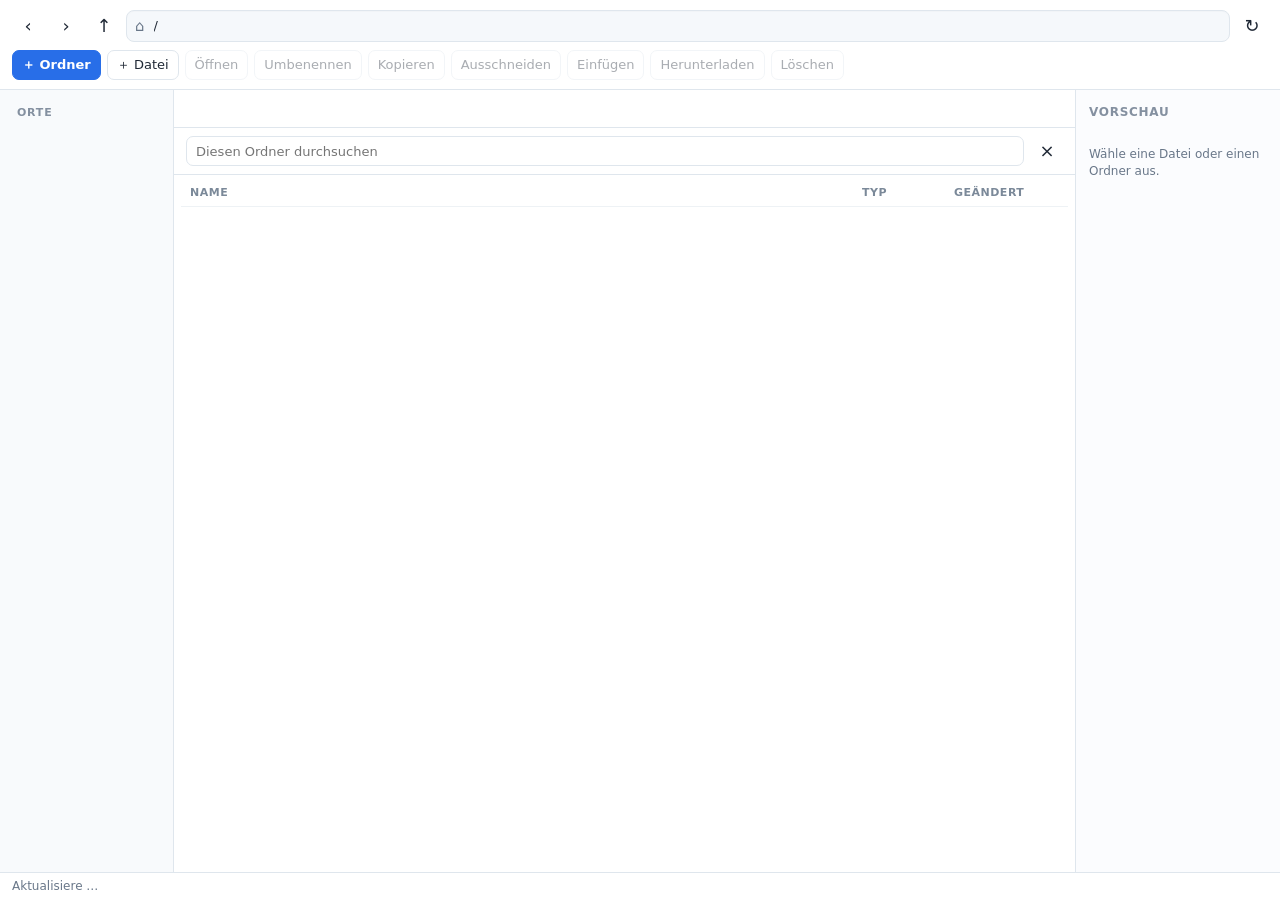
==== apps/files.html @ 38783074 "Start" ====
<!doctype html>
<html lang="de">
<head>
  <meta charset="utf-8">
  <meta name="viewport" content="width=device-width,initial-scale=1">
  <title>Dateien</title>
  <style>
    :root{--ink:#202936;--muted:#697789;--line:#dfe6ed;--soft:#f5f8fb;--blue:#286ee8;--blue-soft:#eaf2ff;--danger:#c53b4a;--shadow:0 8px 24px rgba(34,51,72,.11)}
    *{box-sizing:border-box}html,body{height:100%;margin:0;overflow:hidden;font:13px/1.4 system-ui,-apple-system,"Segoe UI",sans-serif;color:var(--ink);background:#fff}button,input{font:inherit}button{color:inherit}.app{height:100%;display:flex;flex-direction:column;min-width:520px}.toolbar{padding:10px 12px 9px;border-bottom:1px solid var(--line);background:#fff;display:grid;gap:8px}.toolbar-row{display:flex;align-items:center;gap:6px}.icon-btn,.tool-btn{border:1px solid transparent;background:transparent;border-radius:7px;cursor:pointer;min-height:30px}.icon-btn{width:32px;font-size:18px;line-height:1}.icon-btn:hover:not(:disabled),.tool-btn:hover:not(:disabled){background:var(--soft);border-color:var(--line)}button:disabled{opacity:.38;cursor:default}.address{height:32px;min-width:90px;flex:1;display:flex;align-items:center;border:1px solid var(--line);border-radius:8px;background:var(--soft);padding:0 8px;gap:7px;box-shadow:inset 0 1px 1px rgba(0,0,0,.02)}.address:focus-within{border-color:#8db5f4;box-shadow:0 0 0 3px rgba(40,110,232,.12)}.address span{color:var(--muted);font-size:15px}.address input{border:0;background:transparent;outline:0;min-width:0;flex:1;color:var(--ink)}.tool-btn{border-color:var(--line);background:#fff;padding:5px 9px;white-space:nowrap}.tool-btn.primary{background:var(--blue);border-color:var(--blue);color:#fff;font-weight:600}.tool-btn.primary:hover{background:#155dcf}.main{min-height:0;flex:1;display:grid;grid-template-columns:174px minmax(260px,1fr) 205px}.sidebar{background:#f8fafc;border-right:1px solid var(--line);padding:12px 8px;overflow:auto}.side-label{font-size:11px;font-weight:700;letter-spacing:.07em;text-transform:uppercase;color:#8490a0;padding:3px 9px 6px}.side-item{width:100%;display:flex;gap:8px;align-items:center;border:0;background:transparent;text-align:left;padding:7px 9px;border-radius:7px;cursor:pointer}.side-item:hover{background:#eaf0f6}.side-item.active{background:var(--blue-soft);color:#165bc7;font-weight:600}.side-item .side-icon{width:17px;text-align:center}.work{min-width:0;min-height:0;display:flex;flex-direction:column}.pathbar{min-height:38px;padding:7px 12px;border-bottom:1px solid var(--line);display:flex;align-items:center;gap:2px;overflow:auto;white-space:nowrap}.crumb{border:0;background:transparent;border-radius:5px;padding:3px 5px;cursor:pointer;color:#3b4b5f}.crumb:hover{background:var(--soft);color:var(--blue)}.chevron{color:#a0abba;padding:0 1px}.list-tools{padding:8px 12px;display:flex;gap:7px;border-bottom:1px solid var(--line)}.search{height:30px;flex:1;min-width:0;border:1px solid var(--line);border-radius:7px;padding:0 9px;outline:0}.search:focus{border-color:#8db5f4;box-shadow:0 0 0 3px rgba(40,110,232,.1)}.list{overflow:auto;min-height:0;flex:1;padding:5px 7px}.column-head,.entry{display:grid;grid-template-columns:minmax(160px,1.8fr) 82px 105px;align-items:center;column-gap:10px}.column-head{height:27px;padding:0 9px;color:#7b8999;font-size:11px;font-weight:700;text-transform:uppercase;letter-spacing:.045em;border-bottom:1px solid #eef2f5}.entry{width:100%;height:38px;border:1px solid transparent;border-radius:7px;background:transparent;text-align:left;padding:0 9px;cursor:default}.entry:hover{background:var(--soft)}.entry.selected{background:var(--blue-soft);border-color:#c4dbff}.file-name{display:flex;align-items:center;min-width:0;gap:9px}.file-icon{font-size:18px;width:20px;text-align:center;flex:0 0 auto}.file-name span:last-child{overflow:hidden;text-overflow:ellipsis;white-space:nowrap}.entry .muted{color:var(--muted);font-size:12px;white-space:nowrap;overflow:hidden;text-overflow:ellipsis}.empty{height:100%;min-height:180px;display:grid;place-content:center;text-align:center;color:var(--muted);gap:8px;padding:20px}.empty .empty-icon{font-size:42px}.empty h2{font-size:15px;color:var(--ink);margin:0}.empty p{margin:0;max-width:260px}.preview{border-left:1px solid var(--line);background:#fbfcfe;overflow:auto;padding:13px}.preview h2{font-size:12px;text-transform:uppercase;letter-spacing:.06em;color:#8490a0;margin:1px 0 13px}.preview-empty{color:var(--muted);font-size:12px;padding-top:12px}.preview-card{display:grid;gap:9px}.preview-icon{font-size:38px}.preview-name{font-weight:650;overflow-wrap:anywhere}.preview-meta{font-size:12px;color:var(--muted);display:grid;gap:3px}.preview-text{white-space:pre-wrap;overflow-wrap:anywhere;max-height:220px;overflow:auto;border:1px solid var(--line);border-radius:7px;background:#fff;padding:8px;font:11px/1.45 ui-monospace,SFMono-Regular,Consolas,monospace;color:#354153}.status{height:28px;border-top:1px solid var(--line);padding:5px 12px;color:var(--muted);font-size:12px;display:flex;align-items:center;justify-content:space-between}.clipboard-state{color:var(--blue)}.toast{position:fixed;z-index:20;bottom:12px;left:50%;transform:translate(-50%,20px);max-width:min(420px,calc(100% - 30px));padding:8px 12px;background:#253343;color:#fff;border-radius:8px;box-shadow:var(--shadow);opacity:0;pointer-events:none;transition:.18s ease}.toast.show{opacity:1;transform:translate(-50%,0)}.toast.error{background:#963340}.menu{position:fixed;z-index:15;min-width:155px;padding:5px;background:#fff;border:1px solid var(--line);border-radius:8px;box-shadow:var(--shadow)}.menu.hidden{display:none}.menu button{display:block;width:100%;border:0;border-radius:5px;background:transparent;text-align:left;padding:6px 8px;cursor:pointer}.menu button:hover{background:var(--soft)}.menu button.danger{color:var(--danger)}dialog{border:0;padding:0;border-radius:12px;box-shadow:0 18px 55px rgba(22,36,53,.28);width:min(380px,calc(100vw - 32px);color:var(--ink)}dialog::backdrop{background:rgba(16,27,39,.26)}.dialog-body{padding:18px}.dialog-body h2{font-size:16px;margin:0 0 6px}.dialog-body p{color:var(--muted);margin:0 0 14px}.dialog-body input{width:100%;height:34px;border:1px solid var(--line);border-radius:7px;padding:0 9px;outline:0}.dialog-body input:focus{border-color:#8db5f4;box-shadow:0 0 0 3px rgba(40,110,232,.1)}.dialog-actions{display:flex;justify-content:flex-end;gap:7px;padding:0 18px 16px}.dialog-actions button{border:1px solid var(--line);border-radius:7px;background:#fff;padding:6px 10px;cursor:pointer}.dialog-actions button.primary{background:var(--blue);border-color:var(--blue);color:#fff}.dialog-actions button.danger{background:var(--danger);border-color:var(--danger);color:#fff}@media(max-width:700px){.main{grid-template-columns:130px minmax(220px,1fr)}.preview{display:none}.toolbar-row.actions .optional{display:none}.column-head,.entry{grid-template-columns:minmax(120px,1fr) 68px}.column-head :last-child,.entry :last-child{display:none}}
  </style>
</head>
<body>
  <main class="app">
    <header class="toolbar">
      <div class="toolbar-row">
        <button class="icon-btn" id="back" title="Zurück (Alt + ←)" aria-label="Zurück">‹</button>
        <button class="icon-btn" id="forward" title="Vorwärts (Alt + →)" aria-label="Vorwärts">›</button>
        <button class="icon-btn" id="up" title="Übergeordneter Ordner" aria-label="Nach oben">↑</button>
        <form class="address" id="address-form"><span>⌂</span><input id="address" aria-label="Pfad" spellcheck="false" value="/"></form>
        <button class="icon-btn" id="refresh" title="Aktualisieren" aria-label="Aktualisieren">↻</button>
      </div>
      <div class="toolbar-row actions">
        <button class="tool-btn primary" id="new-folder">＋ Ordner</button><button class="tool-btn" id="new-file">＋ Datei</button><button class="tool-btn optional" id="open" disabled>Öffnen</button><button class="tool-btn optional" id="rename" disabled>Umbenennen</button><button class="tool-btn optional" id="copy" disabled>Kopieren</button><button class="tool-btn optional" id="cut" disabled>Ausschneiden</button><button class="tool-btn" id="paste" disabled>Einfügen</button><button class="tool-btn optional" id="download" disabled>Herunterladen</button><button class="tool-btn" id="remove" disabled>Löschen</button>
      </div>
    </header>
    <section class="main">
      <aside class="sidebar"><div class="side-label">Orte</div><div id="places"></div></aside>
      <section class="work"><nav class="pathbar" id="crumbs" aria-label="Pfadnavigation"></nav><div class="list-tools"><input class="search" id="search" placeholder="Diesen Ordner durchsuchen" aria-label="Diesen Ordner durchsuchen"><button class="icon-btn" id="clear-search" title="Suche löschen" aria-label="Suche löschen">×</button></div><div class="list" id="list" tabindex="0"><div class="column-head"><span>Name</span><span>Typ</span><span>Geändert</span></div><div id="entries"></div></div></section>
      <aside class="preview"><h2>Vorschau</h2><div id="preview" class="preview-empty">Wähle eine Datei oder einen Ordner aus.</div></aside>
    </section>
    <footer class="status"><span id="status">Bereit</span><span id="clipboard-status" class="clipboard-state"></span></footer>
  </main>
  <div id="context-menu" class="menu hidden"><button data-menu="open">Öffnen</button><button data-menu="rename">Umbenennen</button><button data-menu="copy">Kopieren</button><button data-menu="cut">Ausschneiden</button><button data-menu="download">Herunterladen</button><button class="danger" data-menu="remove">Löschen</button></div>
  <div id="toast" class="toast" role="status"></div>
  <dialog id="dialog"><form method="dialog"><div class="dialog-body"><h2 id="dialog-title"></h2><p id="dialog-text"></p><input id="dialog-input" autocomplete="off"></div><div class="dialog-actions"><button value="cancel">Abbrechen</button><button id="dialog-confirm" class="primary" value="confirm">Erstellen</button></div></form></dialog>
  <script>
    const $ = selector => document.querySelector(selector);
    const els = {address:$('#address'), addressForm:$('#address-form'), back:$('#back'), forward:$('#forward'), up:$('#up'), refresh:$('#refresh'), places:$('#places'), crumbs:$('#crumbs'), search:$('#search'), clearSearch:$('#clear-search'), entries:$('#entries'), list:$('#list'), preview:$('#preview'), status:$('#status'), clipboard:$('#clipboard-status'), context:$('#context-menu'), toast:$('#toast'), dialog:$('#dialog'), dialogTitle:$('#dialog-title'), dialogText:$('#dialog-text'), dialogInput:$('#dialog-input'), dialogConfirm:$('#dialog-confirm'), newFolder:$('#new-folder'), newFile:$('#new-file'), open:$('#open'), rename:$('#rename'), copy:$('#copy'), cut:$('#cut'), paste:$('#paste'), download:$('#download'), remove:$('#remove')};
    const state = {path:'/', history:['/'], historyIndex:0, files:[], visible:[], selected:new Set(), clipboard:null, previewToken:0, refreshTimer:null};
    let sequence = 0, toastTimer = 0;
    function request(action,args={}){return new Promise((resolve,reject)=>{const id='files-'+(++sequence);const timeout=setTimeout(()=>{removeEventListener('message',onMessage);reject(new Error('Das Betriebssystem antwortet nicht.'));},8000);function onMessage(event){const msg=event.data;if(msg?.os==='response'&&msg.id===id){clearTimeout(timeout);removeEventListener('message',onMessage);msg.ok?resolve(msg.result):reject(new Error(msg.error||'Unbekannter Fehler'));}}addEventListener('message',onMessage);parent.postMessage({os:'request',id,type:'fs',action,args},'*');});}
    function system(action,args={}){return new Promise((resolve,reject)=>{const id='system-'+(++sequence);function onMessage(event){const msg=event.data;if(msg?.os==='response'&&msg.id===id){removeEventListener('message',onMessage);msg.ok?resolve(msg.result):reject(new Error(msg.error||'Unbekannter Fehler'));}}addEventListener('message',onMessage);parent.postMessage({os:'request',id,type:'system',action,...args},'*');});}
    function normalize(path){const output=[];String(path||'').split('/').forEach(part=>{if(!part||part==='.')return;if(part==='..')output.pop();else output.push(part);});return '/'+output.join('/');} function parentPath(path){path=normalize(path);if(path==='/')return '/';const i=path.lastIndexOf('/');return i===0?'/':path.slice(0,i);} function nameOf(path){return normalize(path).split('/').filter(Boolean).pop()||'/';} function join(path,name){return normalize((path==='/'?'':path)+'/'+name);}
    function isText(file){return file.type==='file'&&(!/\.[^/.]+$/.test(nameOf(file.path))||/\.(txt|md|markdown|json|js|html|css|csv|xml|yml|yaml|log)$/i.test(file.path));} function iconFor(file){if(file.type==='dir')return '📁';const ext=(nameOf(file.path).split('.').pop()||'').toLowerCase();if(['txt','md','log'].includes(ext))return '📄';if(['js','html','css','json','xml','yml','yaml'].includes(ext))return '⌘';if(ext==='csv')return '▦';return '📃';} function typeFor(file){if(file.type==='dir')return 'Ordner';const ext=(nameOf(file.path).match(/\.([^.]*)$/)||[])[1];return ext?ext.toUpperCase()+'-Datei':'Datei';} function bytes(value){const n=new TextEncoder().encode(value||'').length;if(n<1024)return n+' B';if(n<1048576)return(n/1024).toFixed(n<10240?1:0)+' KB';return(n/1048576).toFixed(1)+' MB';} function when(value){if(!value)return '—';const date=new Date(value);return Number.isNaN(+date)?'—':new Intl.DateTimeFormat('de-DE',{dateStyle:'short',timeStyle:'short'}).format(date);}
    function message(text,error=false){clearTimeout(toastTimer);els.toast.textContent=text;els.toast.className='toast show'+(error?' error':'');toastTimer=setTimeout(()=>els.toast.className='toast',3200);} function setStatus(text){els.status.textContent=text;} function validName(value){const name=String(value||'').trim();if(!name||name==='.'||name==='..'||/[\\/\0]/.test(name))throw new Error('Bitte gib einen gültigen Namen ohne Schrägstrich ein.');return name;} function selectedFiles(){return state.files.filter(file=>state.selected.has(file.path));}
    async function pushPath(path){path=normalize(path);if(path===state.path)return refresh();try{const target=await request('stat',{path});if(!target)throw new Error('Der Ordner wurde nicht gefunden.');if(target.type!=='dir')throw new Error('Dieser Pfad ist kein Ordner.');state.path=path;state.history=state.history.slice(0,state.historyIndex+1);state.history.push(path);state.historyIndex=state.history.length-1;state.selected.clear();els.search.value='';await refresh();}catch(error){message(error.message,true);}}
    async function refresh(){try{setStatus('Aktualisiere …');state.files=await request('list',{path:state.path});state.files.sort((a,b)=>(a.type===b.type?nameOf(a.path).localeCompare(nameOf(b.path),'de',{sensitivity:'base'}):a.type==='dir'?-1:1));state.selected=new Set([...state.selected].filter(path=>state.files.some(file=>file.path===path)));render();renderPlaces();setStatus(`${state.files.length} ${state.files.length===1?'Element':'Elemente'}`);}catch(error){message(error.message,true);setStatus('Ordner konnte nicht geladen werden.');}}
    function render(){els.address.value=state.path;els.back.disabled=state.historyIndex===0;els.forward.disabled=state.historyIndex>=state.history.length-1;els.up.disabled=state.path==='/';els.clearSearch.disabled=!els.search.value;renderCrumbs();const term=els.search.value.trim().toLocaleLowerCase('de');state.visible=state.files.filter(file=>nameOf(file.path).toLocaleLowerCase('de').includes(term));els.entries.replaceChildren();if(!state.visible.length){const empty=document.createElement('div');empty.className='empty';empty.innerHTML='<div class="empty-icon">'+(term?'⌕':'📂')+'</div><h2>'+ (term?'Nichts gefunden':'Dieser Ordner ist leer') +'</h2><p>'+ (term?'Passe den Suchbegriff an oder lösche die Suche.':'Erstelle einen Ordner oder eine Datei, um loszulegen.') +'</p>';els.entries.append(empty);}else for(const file of state.visible)els.entries.append(entryFor(file));updateActions();renderPreview();}
    function entryFor(file){const row=document.createElement('button');row.className='entry'+(state.selected.has(file.path)?' selected':'');row.dataset.path=file.path;row.title=nameOf(file.path);const n=document.createElement('span');n.className='file-name';const i=document.createElement('span');i.className='file-icon';i.textContent=iconFor(file);const label=document.createElement('span');label.textContent=nameOf(file.path);n.append(i,label);const type=document.createElement('span');type.className='muted';type.textContent=typeFor(file);const changed=document.createElement('span');changed.className='muted';changed.textContent=when(file.updatedAt);row.append(n,type,changed);row.addEventListener('click',event=>select(file,event));row.addEventListener('dblclick',()=>openFile(file));row.addEventListener('contextmenu',event=>{event.preventDefault();if(!state.selected.has(file.path)){state.selected.clear();state.selected.add(file.path);render();}openMenu(event.clientX,event.clientY);});return row;}
    function select(file,event){if(event.metaKey||event.ctrlKey){state.selected.has(file.path)?state.selected.delete(file.path):state.selected.add(file.path);}else{state.selected.clear();state.selected.add(file.path);}render();} function renderCrumbs(){els.crumbs.replaceChildren();const root=document.createElement('button');root.className='crumb';root.textContent='Dieser PC';root.onclick=()=>pushPath('/');els.crumbs.append(root);let acc='';for(const part of state.path.split('/').filter(Boolean)){const sep=document.createElement('span');sep.className='chevron';sep.textContent='›';els.crumbs.append(sep);acc+='/'+part;const button=document.createElement('button');button.className='crumb';button.textContent=part;button.onclick=()=>pushPath(acc);els.crumbs.append(button);}}
    function renderPlaces(){els.places.replaceChildren();const add=(path,label,icon)=>{const button=document.createElement('button');button.className='side-item'+(state.path===path?' active':'');button.innerHTML='<span class="side-icon"></span><span></span>';button.querySelector('.side-icon').textContent=icon;button.querySelector('span:last-child').textContent=label;button.onclick=()=>pushPath(path);els.places.append(button);};add('/','Alle Dateien','⌂');for(const file of state.files.filter(file=>file.type==='dir'))add(file.path,nameOf(file.path),'📁');} function updateActions(){const chosen=selectedFiles(),single=chosen.length===1,file=chosen[0];els.open.disabled=!single;els.rename.disabled=!single;els.copy.disabled=!chosen.length;els.cut.disabled=!chosen.length;els.remove.disabled=!chosen.length;els.download.disabled=!(single&&file?.type==='file');els.paste.disabled=!state.clipboard?.items?.length;els.clipboard.textContent=state.clipboard?`${state.clipboard.items.length} ${state.clipboard.items.length===1?'Element':'Elemente'} ${state.clipboard.mode==='cut'?'zum Verschieben':'kopiert'}`:'';}
    async function renderPreview(){const token=++state.previewToken;const files=selectedFiles();els.preview.replaceChildren();if(files.length!==1){els.preview.className='preview-empty';els.preview.textContent=files.length?`${files.length} Elemente ausgewählt.`:'Wähle eine Datei oder einen Ordner aus.';return;}const file=files[0],card=document.createElement('div');card.className='preview-card';const icon=document.createElement('div');icon.className='preview-icon';icon.textContent=iconFor(file);const name=document.createElement('div');name.className='preview-name';name.textContent=nameOf(file.path);const meta=document.createElement('div');meta.className='preview-meta';meta.innerHTML='<span></span><span></span>';meta.children[0].textContent=typeFor(file);meta.children[1].textContent=file.type==='file'?bytes(file.data):'Ordner';card.append(icon,name,meta);els.preview.className='';els.preview.append(card);if(isText(file)){try{const content=await request('readFile',{path:file.path});if(token!==state.previewToken)return;const pre=document.createElement('div');pre.className='preview-text';pre.textContent=content.length>3000?content.slice(0,3000)+'\n\n… Vorschau gekürzt':content||'Leere Datei';card.append(pre);}catch{}}}
    function openMenu(x,y){els.context.classList.remove('hidden');const rect=els.context.getBoundingClientRect();els.context.style.left=Math.min(x,innerWidth-rect.width-8)+'px';els.context.style.top=Math.min(y,innerHeight-rect.height-8)+'px';} function closeMenu(){els.context.classList.add('hidden');} function ask({title,text,value='',confirm='OK',danger=false}){return new Promise(resolve=>{els.dialogTitle.textContent=title;els.dialogText.textContent=text;els.dialogInput.value=value||'';els.dialogInput.style.display=value===null?'none':'';els.dialogConfirm.textContent=confirm;els.dialogConfirm.className=(danger?'danger':'primary');const done=()=>{const answer=els.dialog.returnValue==='confirm'?(value===null?true:els.dialogInput.value):null;els.dialog.removeEventListener('close',done);resolve(answer);};els.dialog.addEventListener('close',done);els.dialog.showModal();if(value!==null)setTimeout(()=>{els.dialogInput.focus();els.dialogInput.select();},0);});}
    async function createFolder(){const value=await ask({title:'Neuer Ordner',text:'Wie soll der Ordner heißen?',value:'Neuer Ordner',confirm:'Erstellen'});if(value===null)return;try{await request('mkdir',{path:join(state.path,validName(value))});message('Ordner erstellt.');await refresh();}catch(error){message(error.message,true);}} async function createFile(){const value=await ask({title:'Neue Datei',text:'Zum Beispiel: Ideen.txt',value:'Neue Notiz.txt',confirm:'Erstellen'});if(value===null)return;try{const path=join(state.path,validName(value));await request('writeFile',{path,data:''});message('Datei erstellt.');await refresh();state.selected.add(path);render();}catch(error){message(error.message,true);}}
    async function rename(){const [file]=selectedFiles();if(!file)return;const value=await ask({title:'Umbenennen',text:'Neuer Name für „'+nameOf(file.path)+'“',value:nameOf(file.path),confirm:'Umbenennen'});if(value===null)return;try{await request('mv',{src:file.path,dst:join(parentPath(file.path),validName(value))});message('Umbenannt.');await refresh();}catch(error){message(error.message,true);}} async function remove(){const files=selectedFiles();if(!files.length)return;const answer=await ask({title:'Wirklich löschen?',text:`${files.length} ${files.length===1?'Element':'Elemente'} werden endgültig aus WebOS entfernt.`,value:null,confirm:'Löschen',danger:true});if(!answer)return;try{for(const file of files)await request('rm',{path:file.path});state.selected.clear();message('Gelöscht.');await refresh();}catch(error){message(error.message,true);}}
    function copy(mode){const files=selectedFiles();if(!files.length)return;state.clipboard={mode,items:files.map(file=>({...file}))};updateActions();message(mode==='cut'?'Zum Verschieben vorgemerkt.':'In die Zwischenablage kopiert.');} async function unusedTarget(name){let candidate=join(state.path,name);if(!await request('stat',{path:candidate}))return candidate;const dot=name.lastIndexOf('.'),stem=dot>0?name.slice(0,dot):name,extension=dot>0?name.slice(dot):'';let n=2;while(await request('stat',{path:join(state.path,`${stem} (${n})${extension}`)}))n++;return join(state.path,`${stem} (${n})${extension}`);} async function paste(){const clip=state.clipboard;if(!clip?.items?.length)return;let count=0;try{for(const file of clip.items){const target=await unusedTarget(nameOf(file.path));await request(clip.mode==='cut'?'mv':'cp',{src:file.path,dst:target});count++;}if(clip.mode==='cut')state.clipboard=null;message(`${count} ${count===1?'Element eingefügt':'Elemente eingefügt'}.`);await refresh();}catch(error){message(`${count?'Teilweise eingefügt: ':''}${error.message}`,true);await refresh();}}
    async function openFile(file=selectedFiles()[0]){if(!file)return;if(file.type==='dir'){pushPath(file.path);return;}if(isText(file)){try{await system('openApp',{appId:'notes',data:{path:file.path}});message('Datei wird in Notizen geöffnet.');}catch(error){message(error.message,true);}}else message('Für diesen Dateityp gibt es noch keine passende Anwendung.',true);} async function download(){const [file]=selectedFiles();if(!file||file.type!=='file')return;try{const data=await request('readFile',{path:file.path});const url=URL.createObjectURL(new Blob([data],{type:'text/plain;charset=utf-8'}));const a=document.createElement('a');a.href=url;a.download=nameOf(file.path);a.click();setTimeout(()=>URL.revokeObjectURL(url),1000);message('Download gestartet.');}catch(error){message(error.message,true);}}
    els.addressForm.addEventListener('submit',event=>{event.preventDefault();pushPath(els.address.value);});els.back.onclick=()=>{if(state.historyIndex>0){state.path=state.history[--state.historyIndex];state.selected.clear();refresh();}};els.forward.onclick=()=>{if(state.historyIndex<state.history.length-1){state.path=state.history[++state.historyIndex];state.selected.clear();refresh();}};els.up.onclick=()=>pushPath(parentPath(state.path));els.refresh.onclick=refresh;els.search.oninput=render;els.clearSearch.onclick=()=>{els.search.value='';render();els.search.focus();};els.newFolder.onclick=createFolder;els.newFile.onclick=createFile;els.open.onclick=()=>openFile();els.rename.onclick=rename;els.copy.onclick=()=>copy('copy');els.cut.onclick=()=>copy('cut');els.paste.onclick=paste;els.remove.onclick=remove;els.download.onclick=download;
    els.context.addEventListener('click',event=>{const action=event.target.dataset.menu;if(!action)return;closeMenu();({open:()=>openFile(),rename,copy:()=>copy('copy'),cut:()=>copy('cut'),remove,download})[action]?.();});document.addEventListener('pointerdown',event=>{if(!els.context.contains(event.target))closeMenu();});addEventListener('keydown',event=>{if(els.dialog.open)return;const editing=document.activeElement===els.address||document.activeElement===els.search;if(event.altKey&&event.key==='ArrowLeft'){event.preventDefault();els.back.click();}else if(event.altKey&&event.key==='ArrowRight'){event.preventDefault();els.forward.click();}else if(event.ctrlKey&&event.key.toLowerCase()==='l'){event.preventDefault();els.address.focus();els.address.select();}else if(event.ctrlKey&&event.key.toLowerCase()==='c'&&!editing){event.preventDefault();copy('copy');}else if(event.ctrlKey&&event.key.toLowerCase()==='x'&&!editing){event.preventDefault();copy('cut');}else if(event.ctrlKey&&event.key.toLowerCase()==='v'&&!editing){event.preventDefault();paste();}else if(event.key==='Delete'&&!editing){event.preventDefault();remove();}else if(event.key==='F2'&&!editing){event.preventDefault();rename();}else if(event.key==='Enter'&&!editing&&selectedFiles().length===1){event.preventDefault();openFile();}else if(event.key==='Escape'){state.selected.clear();render();}});addEventListener('message',event=>{const msg=event.data;if(msg?.os==='event'&&msg.type==='fs-changed'){clearTimeout(state.refreshTimer);state.refreshTimer=setTimeout(refresh,80);}});refresh();
  </script>
</body>
</html>
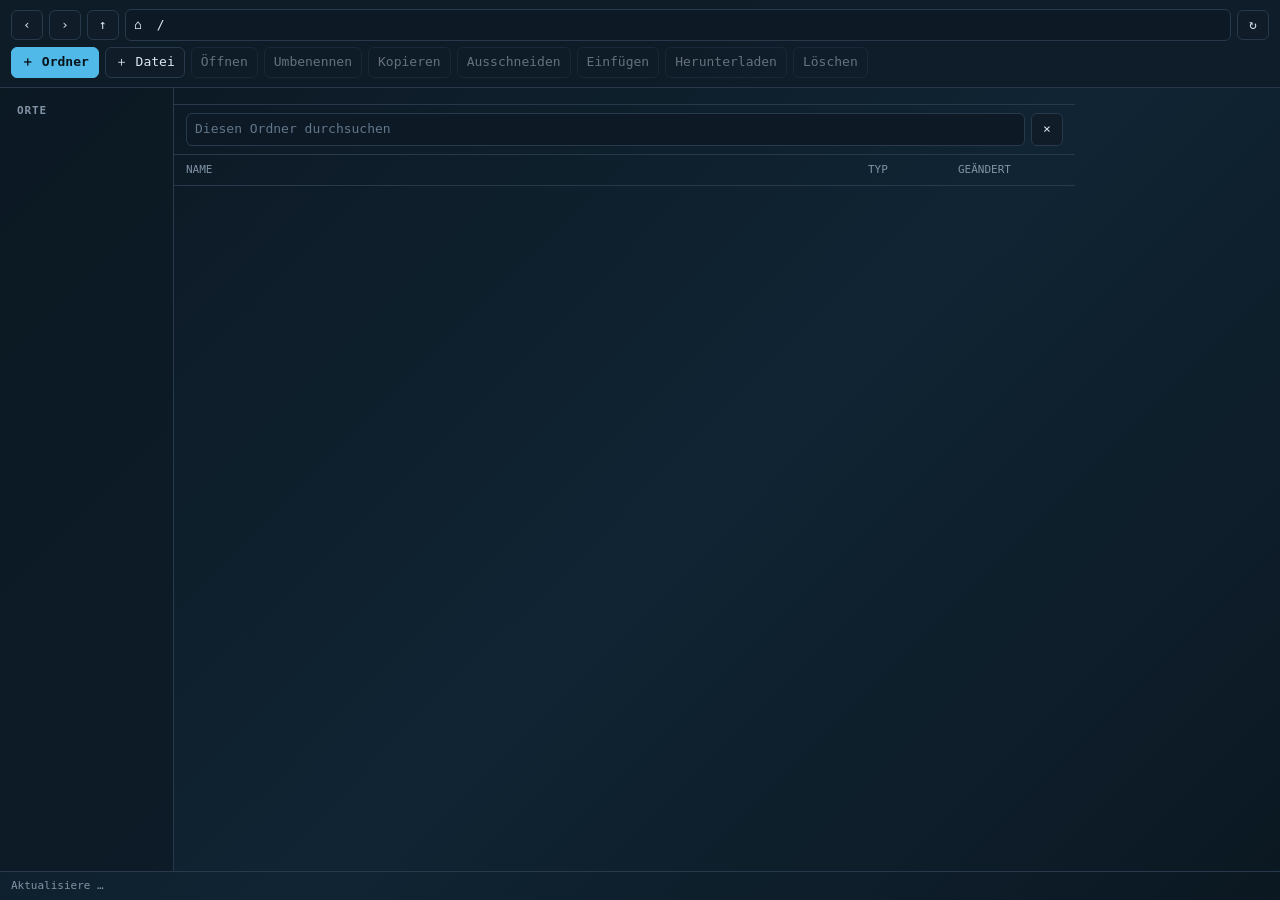
==== commit 451b4d48: "Refactor app management and UI components for improved task handling and window management" ====
--- a/apps/files.html
+++ b/apps/files.html
@@ -4,10 +4,7 @@
   <meta charset="utf-8">
   <meta name="viewport" content="width=device-width,initial-scale=1">
   <title>Dateien</title>
-  <style>
-    :root{--ink:#202936;--muted:#697789;--line:#dfe6ed;--soft:#f5f8fb;--blue:#286ee8;--blue-soft:#eaf2ff;--danger:#c53b4a;--shadow:0 8px 24px rgba(34,51,72,.11)}
-    *{box-sizing:border-box}html,body{height:100%;margin:0;overflow:hidden;font:13px/1.4 system-ui,-apple-system,"Segoe UI",sans-serif;color:var(--ink);background:#fff}button,input{font:inherit}button{color:inherit}.app{height:100%;display:flex;flex-direction:column;min-width:520px}.toolbar{padding:10px 12px 9px;border-bottom:1px solid var(--line);background:#fff;display:grid;gap:8px}.toolbar-row{display:flex;align-items:center;gap:6px}.icon-btn,.tool-btn{border:1px solid transparent;background:transparent;border-radius:7px;cursor:pointer;min-height:30px}.icon-btn{width:32px;font-size:18px;line-height:1}.icon-btn:hover:not(:disabled),.tool-btn:hover:not(:disabled){background:var(--soft);border-color:var(--line)}button:disabled{opacity:.38;cursor:default}.address{height:32px;min-width:90px;flex:1;display:flex;align-items:center;border:1px solid var(--line);border-radius:8px;background:var(--soft);padding:0 8px;gap:7px;box-shadow:inset 0 1px 1px rgba(0,0,0,.02)}.address:focus-within{border-color:#8db5f4;box-shadow:0 0 0 3px rgba(40,110,232,.12)}.address span{color:var(--muted);font-size:15px}.address input{border:0;background:transparent;outline:0;min-width:0;flex:1;color:var(--ink)}.tool-btn{border-color:var(--line);background:#fff;padding:5px 9px;white-space:nowrap}.tool-btn.primary{background:var(--blue);border-color:var(--blue);color:#fff;font-weight:600}.tool-btn.primary:hover{background:#155dcf}.main{min-height:0;flex:1;display:grid;grid-template-columns:174px minmax(260px,1fr) 205px}.sidebar{background:#f8fafc;border-right:1px solid var(--line);padding:12px 8px;overflow:auto}.side-label{font-size:11px;font-weight:700;letter-spacing:.07em;text-transform:uppercase;color:#8490a0;padding:3px 9px 6px}.side-item{width:100%;display:flex;gap:8px;align-items:center;border:0;background:transparent;text-align:left;padding:7px 9px;border-radius:7px;cursor:pointer}.side-item:hover{background:#eaf0f6}.side-item.active{background:var(--blue-soft);color:#165bc7;font-weight:600}.side-item .side-icon{width:17px;text-align:center}.work{min-width:0;min-height:0;display:flex;flex-direction:column}.pathbar{min-height:38px;padding:7px 12px;border-bottom:1px solid var(--line);display:flex;align-items:center;gap:2px;overflow:auto;white-space:nowrap}.crumb{border:0;background:transparent;border-radius:5px;padding:3px 5px;cursor:pointer;color:#3b4b5f}.crumb:hover{background:var(--soft);color:var(--blue)}.chevron{color:#a0abba;padding:0 1px}.list-tools{padding:8px 12px;display:flex;gap:7px;border-bottom:1px solid var(--line)}.search{height:30px;flex:1;min-width:0;border:1px solid var(--line);border-radius:7px;padding:0 9px;outline:0}.search:focus{border-color:#8db5f4;box-shadow:0 0 0 3px rgba(40,110,232,.1)}.list{overflow:auto;min-height:0;flex:1;padding:5px 7px}.column-head,.entry{display:grid;grid-template-columns:minmax(160px,1.8fr) 82px 105px;align-items:center;column-gap:10px}.column-head{height:27px;padding:0 9px;color:#7b8999;font-size:11px;font-weight:700;text-transform:uppercase;letter-spacing:.045em;border-bottom:1px solid #eef2f5}.entry{width:100%;height:38px;border:1px solid transparent;border-radius:7px;background:transparent;text-align:left;padding:0 9px;cursor:default}.entry:hover{background:var(--soft)}.entry.selected{background:var(--blue-soft);border-color:#c4dbff}.file-name{display:flex;align-items:center;min-width:0;gap:9px}.file-icon{font-size:18px;width:20px;text-align:center;flex:0 0 auto}.file-name span:last-child{overflow:hidden;text-overflow:ellipsis;white-space:nowrap}.entry .muted{color:var(--muted);font-size:12px;white-space:nowrap;overflow:hidden;text-overflow:ellipsis}.empty{height:100%;min-height:180px;display:grid;place-content:center;text-align:center;color:var(--muted);gap:8px;padding:20px}.empty .empty-icon{font-size:42px}.empty h2{font-size:15px;color:var(--ink);margin:0}.empty p{margin:0;max-width:260px}.preview{border-left:1px solid var(--line);background:#fbfcfe;overflow:auto;padding:13px}.preview h2{font-size:12px;text-transform:uppercase;letter-spacing:.06em;color:#8490a0;margin:1px 0 13px}.preview-empty{color:var(--muted);font-size:12px;padding-top:12px}.preview-card{display:grid;gap:9px}.preview-icon{font-size:38px}.preview-name{font-weight:650;overflow-wrap:anywhere}.preview-meta{font-size:12px;color:var(--muted);display:grid;gap:3px}.preview-text{white-space:pre-wrap;overflow-wrap:anywhere;max-height:220px;overflow:auto;border:1px solid var(--line);border-radius:7px;background:#fff;padding:8px;font:11px/1.45 ui-monospace,SFMono-Regular,Consolas,monospace;color:#354153}.status{height:28px;border-top:1px solid var(--line);padding:5px 12px;color:var(--muted);font-size:12px;display:flex;align-items:center;justify-content:space-between}.clipboard-state{color:var(--blue)}.toast{position:fixed;z-index:20;bottom:12px;left:50%;transform:translate(-50%,20px);max-width:min(420px,calc(100% - 30px));padding:8px 12px;background:#253343;color:#fff;border-radius:8px;box-shadow:var(--shadow);opacity:0;pointer-events:none;transition:.18s ease}.toast.show{opacity:1;transform:translate(-50%,0)}.toast.error{background:#963340}.menu{position:fixed;z-index:15;min-width:155px;padding:5px;background:#fff;border:1px solid var(--line);border-radius:8px;box-shadow:var(--shadow)}.menu.hidden{display:none}.menu button{display:block;width:100%;border:0;border-radius:5px;background:transparent;text-align:left;padding:6px 8px;cursor:pointer}.menu button:hover{background:var(--soft)}.menu button.danger{color:var(--danger)}dialog{border:0;padding:0;border-radius:12px;box-shadow:0 18px 55px rgba(22,36,53,.28);width:min(380px,calc(100vw - 32px);color:var(--ink)}dialog::backdrop{background:rgba(16,27,39,.26)}.dialog-body{padding:18px}.dialog-body h2{font-size:16px;margin:0 0 6px}.dialog-body p{color:var(--muted);margin:0 0 14px}.dialog-body input{width:100%;height:34px;border:1px solid var(--line);border-radius:7px;padding:0 9px;outline:0}.dialog-body input:focus{border-color:#8db5f4;box-shadow:0 0 0 3px rgba(40,110,232,.1)}.dialog-actions{display:flex;justify-content:flex-end;gap:7px;padding:0 18px 16px}.dialog-actions button{border:1px solid var(--line);border-radius:7px;background:#fff;padding:6px 10px;cursor:pointer}.dialog-actions button.primary{background:var(--blue);border-color:var(--blue);color:#fff}.dialog-actions button.danger{background:var(--danger);border-color:var(--danger);color:#fff}@media(max-width:700px){.main{grid-template-columns:130px minmax(220px,1fr)}.preview{display:none}.toolbar-row.actions .optional{display:none}.column-head,.entry{grid-template-columns:minmax(120px,1fr) 68px}.column-head :last-child,.entry :last-child{display:none}}
-  </style>
+  <link rel="stylesheet" href="../styles.css">
 </head>
 <body>
   <main class="app">
--- a/styles.css
+++ b/styles.css
@@ -0,0 +1,25 @@
+:root{--bg:#11151b;--panel:#1a2029;--panel2:#222a35;--line:#394655;--text:#edf3f8;--muted:#94a0ad;--accent:#6ea8fe;--shadow:0 18px 50px rgba(0,0,0,.45)}
+*{box-sizing:border-box}html,body{width:100%;height:100%;margin:0;overflow:hidden;font:14px/1.35 system-ui,-apple-system,Segoe UI,sans-serif;color:var(--text);background:var(--bg)}
+body{background:radial-gradient(circle at 50% 10%,#202a36 0,#12171e 45%,#0b0e12 100%)}
+#desktop,#window-layer{position:fixed;inset:0 0 48px 0}#window-layer{pointer-events:none}.desktop-icon{position:absolute;width:88px;padding:10px 6px;border:0;background:transparent;color:var(--text);text-align:center;cursor:pointer;border-radius:12px}.desktop-icon:hover{background:rgba(255,255,255,.08)}.desktop-icon .icon{font-size:34px;display:block;margin-bottom:5px}.desktop-icon .label{display:block;white-space:nowrap;overflow:hidden;text-overflow:ellipsis}
+#taskbar{position:fixed;left:0;right:0;bottom:0;height:48px;background:rgba(15,19,24,.86);border-top:1px solid rgba(255,255,255,.08);backdrop-filter:blur(16px);display:flex;align-items:center;gap:8px;padding:6px 8px;z-index:10000}.task-button,#launcher{height:36px;border:1px solid var(--line);background:var(--panel);color:var(--text);border-radius:9px;cursor:pointer}.task-button{padding:0 12px;min-width:90px}.task-button.active{border-color:var(--accent);background:#27364b}#launcher{width:38px;font-size:18px}.task-button:hover,#launcher:hover{background:var(--panel2)}#clock{margin-left:auto;color:var(--muted);font-variant-numeric:tabular-nums;padding:0 8px}
+.window{position:absolute;min-width:280px;min-height:180px;background:#10151c;border:1px solid var(--line);border-radius:12px;box-shadow:var(--shadow);overflow:hidden;display:flex;flex-direction:column;pointer-events:auto}.window.focused{border-color:#5778a3}.window.maximized,.window.snapped{border-radius:0}.window.maximized{width:100% !important;height:100% !important}.window.snap-left{left:0!important}.window.snap-right{left:50%!important}.titlebar{height:38px;background:linear-gradient(#222a34,#1b222c);display:flex;align-items:center;gap:8px;padding:0 8px;cursor:move;user-select:none}.titlebar .title{flex:1;white-space:nowrap;overflow:hidden;text-overflow:ellipsis}.window-controls{display:flex;gap:6px}.window-controls button{width:28px;height:26px;border:1px solid #3b4755;background:#29313b;color:var(--text);border-radius:7px;cursor:pointer}.window-controls button:hover{background:#364151}.window-content{position:relative;flex:1;min-height:0;background:#0e1319}.window-content iframe{width:100%;height:100%;border:0;display:block;background:#fff}.resizer{position:absolute;right:0;bottom:0;width:16px;height:16px;cursor:nwse-resize}
+#launcher-menu{position:fixed;left:8px;bottom:56px;width:280px;max-height:70vh;overflow:auto;background:rgba(20,25,32,.97);border:1px solid var(--line);border-radius:14px;box-shadow:var(--shadow);padding:10px;z-index:11000}.launcher-header{font-weight:700;color:var(--muted);padding:8px 10px}.launcher-app{display:flex;align-items:center;gap:10px;width:100%;background:transparent;border:0;color:var(--text);padding:10px;border-radius:10px;cursor:pointer;text-align:left}.launcher-app:hover{background:var(--panel2)}.launcher-app .app-icon{font-size:24px;width:30px;text-align:center}.hidden{display:none}
+@media (max-width:760px){html,body{overflow-x:auto;overflow-y:hidden}#desktop,#window-layer{position:absolute;inset:0 auto 48px 0;width:760px;min-width:760px}#taskbar{position:absolute;left:0;right:auto;width:760px}#task-items{display:flex;flex-wrap:nowrap;overflow:hidden}.task-button{flex:0 0 auto}.window{touch-action:none}}
+
+/* Shared app theme: apps may override these tokens and component rules. */
+:root{--ink:#dce7f2;--muted:#8293a6;--line:#27394b;--line-strong:#3b5870;--soft:#142331;--panel:#101d29;--panel-alt:#172938;--blue:#50b9e8;--blue-soft:#123c53;--danger:#ef7180;--paper:#edf4f5;--shadow:0 12px 30px rgba(0,0,0,.24);--radius:6px}
+html,body{font:13px/1.45 ui-monospace,SFMono-Regular,Menlo,monospace;color:var(--ink);background:#0c1721}
+body{padding:0;overflow:hidden;background:linear-gradient(135deg,#0b1721,#102433 55%,#0b1822)}
+*,*::before,*::after{box-sizing:border-box}button,input,textarea,select{font:inherit}button{color:inherit}button:disabled{opacity:.42;cursor:default}
+h1,h2,h3,h4,p,ul,ol{margin-top:0}h1,h2,h3,h4{line-height:1.2;letter-spacing:0}h1{font-size:22px}h2{font-size:15px}h3{font-size:14px}a{color:var(--blue)}code{padding:2px 5px;border:1px solid var(--line);border-radius:4px;background:var(--soft);color:#a8e3f8}pre{overflow:auto}hr{border:0;border-top:1px solid var(--line)}
+button,.tool,.tool-btn,.icon-btn{border:1px solid var(--line);border-radius:var(--radius);background:var(--panel);cursor:pointer;transition:background .15s,border-color .15s,color .15s}.tool,.tool-btn{min-height:31px;padding:5px 9px;white-space:nowrap}.icon-btn{width:32px;min-height:30px}.tool:hover:not(:disabled),.tool-btn:hover:not(:disabled),.icon-btn:hover:not(:disabled){border-color:var(--line-strong);background:var(--panel-alt)}
+input,textarea,select{border:1px solid var(--line);border-radius:var(--radius);background:#0d1a25;color:var(--ink);outline:0;padding:6px 8px}input:focus,textarea:focus,select:focus{border-color:var(--blue);box-shadow:0 0 0 2px rgba(80,185,232,.16)}input::placeholder,textarea::placeholder{color:#62768a}.primary{background:var(--blue)!important;border-color:var(--blue)!important;color:#07131b!important;font-weight:700}.danger{color:#ff9ca6!important}.hidden{display:none!important}
+.app{height:100%;min-width:0;display:flex;flex-direction:column}.toolbar,.topbar{padding:9px 11px;border-bottom:1px solid var(--line);background:rgba(15,29,41,.92);display:flex;gap:6px;align-items:center}.toolbar{display:grid}.toolbar-row{display:flex;align-items:center;gap:6px}.address{height:32px;min-width:90px;flex:1;display:flex;align-items:center;border:1px solid var(--line);border-radius:var(--radius);background:#0d1a25;padding:0 8px;gap:7px}.address input,.doc-name{border:0;background:transparent;outline:0;min-width:0;flex:1;color:var(--ink)}
+.main,.workspace{min-height:0;flex:1;display:grid}.main{grid-template-columns:174px minmax(260px,1fr) 205px}.workspace{grid-template-columns:180px minmax(230px,1fr)}.sidebar{background:rgba(12,26,37,.78);border-right:1px solid var(--line);padding:12px 8px;overflow:auto}.side-label,.sidebar-heading{font-size:11px;font-weight:700;letter-spacing:.08em;text-transform:uppercase;color:var(--muted);padding:3px 9px 7px}.sidebar-heading{display:flex;justify-content:space-between}.side-item,.note-item{width:100%;display:flex;gap:8px;align-items:center;border:0;background:transparent;text-align:left;padding:8px 9px;border-radius:var(--radius);cursor:pointer}.side-item:hover,.note-item:hover{background:var(--soft)}.side-item.active,.note-item.active{background:var(--blue-soft);color:var(--blue)}
+.work,.editor-pane{min-width:0;min-height:0;display:flex;flex-direction:column}.pathbar,.pathline{padding:8px 12px;border-bottom:1px solid var(--line);color:var(--muted)}.crumb{border:0;background:transparent;color:var(--blue);padding:3px;cursor:pointer}.list-tools{display:flex;gap:6px;padding:8px 12px;border-bottom:1px solid var(--line)}.search{flex:1}.list,.note-list{min-height:0;overflow:auto}.column-head,.entry{display:grid;grid-template-columns:minmax(0,1.8fr) 82px 105px;gap:8px;align-items:center;padding:7px 12px}.column-head{color:var(--muted);font-size:11px;text-transform:uppercase;border-bottom:1px solid var(--line)}.entry{width:100%;border:0;border-bottom:1px solid rgba(39,57,75,.55);border-radius:0;background:transparent;text-align:left;cursor:pointer}.entry:hover,.entry.selected{background:var(--blue-soft)}.file-name{display:flex;gap:8px;min-width:0}.file-name>span:last-child,.note-title{overflow:hidden;text-overflow:ellipsis;white-space:nowrap}.muted,.note-path{color:var(--muted);font-size:11px}.empty,.sidebar-empty,.preview-empty{padding:32px 18px;text-align:center;color:var(--muted)}
+.preview{padding:14px;overflow:auto;border-left:1px solid var(--line);background:rgba(12,26,37,.5)}.preview h2{color:var(--muted);font-size:11px;text-transform:uppercase;letter-spacing:.08em}.preview-card{padding:14px;border:1px solid var(--line);border-radius:var(--radius);background:var(--panel);box-shadow:var(--shadow)}.preview-icon{font-size:30px}.preview-name{margin:8px 0;font-weight:700;word-break:break-word}.preview-meta{display:flex;justify-content:space-between;color:var(--muted);font-size:11px}.preview-text{margin-top:14px;padding-top:12px;border-top:1px solid var(--line);white-space:pre-wrap;word-break:break-word;color:#a9bac8}
+.editor-wrap{min-height:0;flex:1;display:flex;background:var(--paper);color:#1b2934}.line-numbers{width:44px;flex:none;margin:0;padding:12px 8px;text-align:right;color:#8c9ca2;background:#e1eaeb;overflow:hidden;user-select:none}.editor{min-width:0;min-height:0;flex:1;resize:none;border:0;border-radius:0;padding:12px;background:var(--paper);color:#1b2934;line-height:1.55}.preview.show{display:block;flex:1;overflow:auto;padding:20px;color:#1b2934;background:var(--paper)}.preview:not(.show){display:none}.preview pre{padding:10px;background:#dfe8e8}.preview blockquote{border-left:3px solid var(--blue);padding-left:12px;color:#52636c}
+.formatbar{display:flex;align-items:center;gap:5px;padding:6px 11px;border-bottom:1px solid var(--line);background:rgba(18,35,48,.8);overflow:auto}.formatbar .icon{width:30px;padding:4px 0;font-weight:700}.separator{height:19px;width:1px;background:var(--line);margin:0 2px}.shortcut{margin-left:auto;color:var(--muted);font-size:11px;white-space:nowrap}.findbar{display:none;align-items:center;gap:6px;padding:6px 11px;border-bottom:1px solid var(--line);background:#29301f}.findbar.show{display:flex}.findbar input{min-width:90px;flex:1}.status{height:29px;display:flex;align-items:center;gap:14px;padding:0 11px;border-top:1px solid var(--line);color:var(--muted);font-size:11px}.status-right{margin-left:auto}.toast{position:fixed;right:16px;bottom:16px;z-index:20;padding:10px 13px;border:1px solid var(--line-strong);border-radius:var(--radius);background:var(--panel-alt);box-shadow:var(--shadow);opacity:0;transform:translateY(8px);pointer-events:none;transition:opacity .18s,transform .18s}.toast.show{opacity:1;transform:none}.toast.error{border-color:var(--danger);color:#ffb1b8}dialog{width:min(380px,calc(100vw - 32px));padding:0;border:1px solid var(--line-strong);border-radius:var(--radius);background:var(--panel);color:var(--ink);box-shadow:var(--shadow)}dialog::backdrop{background:rgba(2,8,13,.68)}.dialog-body{padding:18px}.dialog-body input{width:100%;margin-top:8px}.dialog-actions{display:flex;justify-content:flex-end;gap:7px;padding:10px 18px;border-top:1px solid var(--line)}
+@media (max-width:700px){.main{grid-template-columns:130px minmax(260px,1fr)}.main>.preview{display:none}.column-head,.entry{grid-template-columns:minmax(0,1fr) 82px}.column-head>:last-child,.entry>:last-child{display:none}.optional{display:none}}
+@media (max-width:620px){.workspace{grid-template-columns:135px minmax(230px,1fr)}.line-numbers{width:34px;padding-left:3px;padding-right:4px}.shortcut{display:none}}
